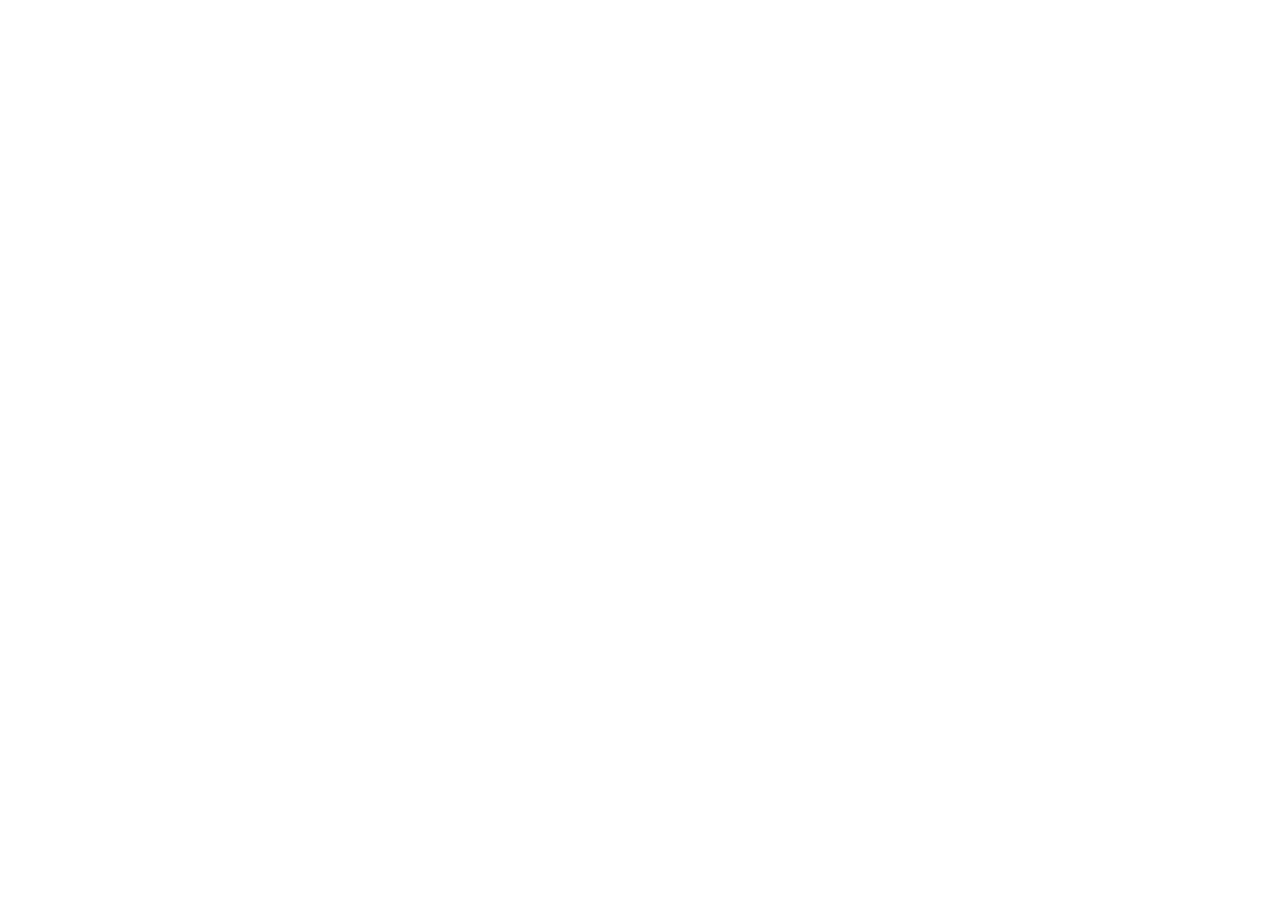
==== test.html @ 5fbfbaf5 "coding" ====
<!DOCTYPE html>
<html lang="en">
<head>
    <meta charset="UTF-8">
    <meta name="viewport" content="width=device-width, initial-scale=1.0">
    <title>Document</title>
</head>
<body>
    

    
</body>
</html>
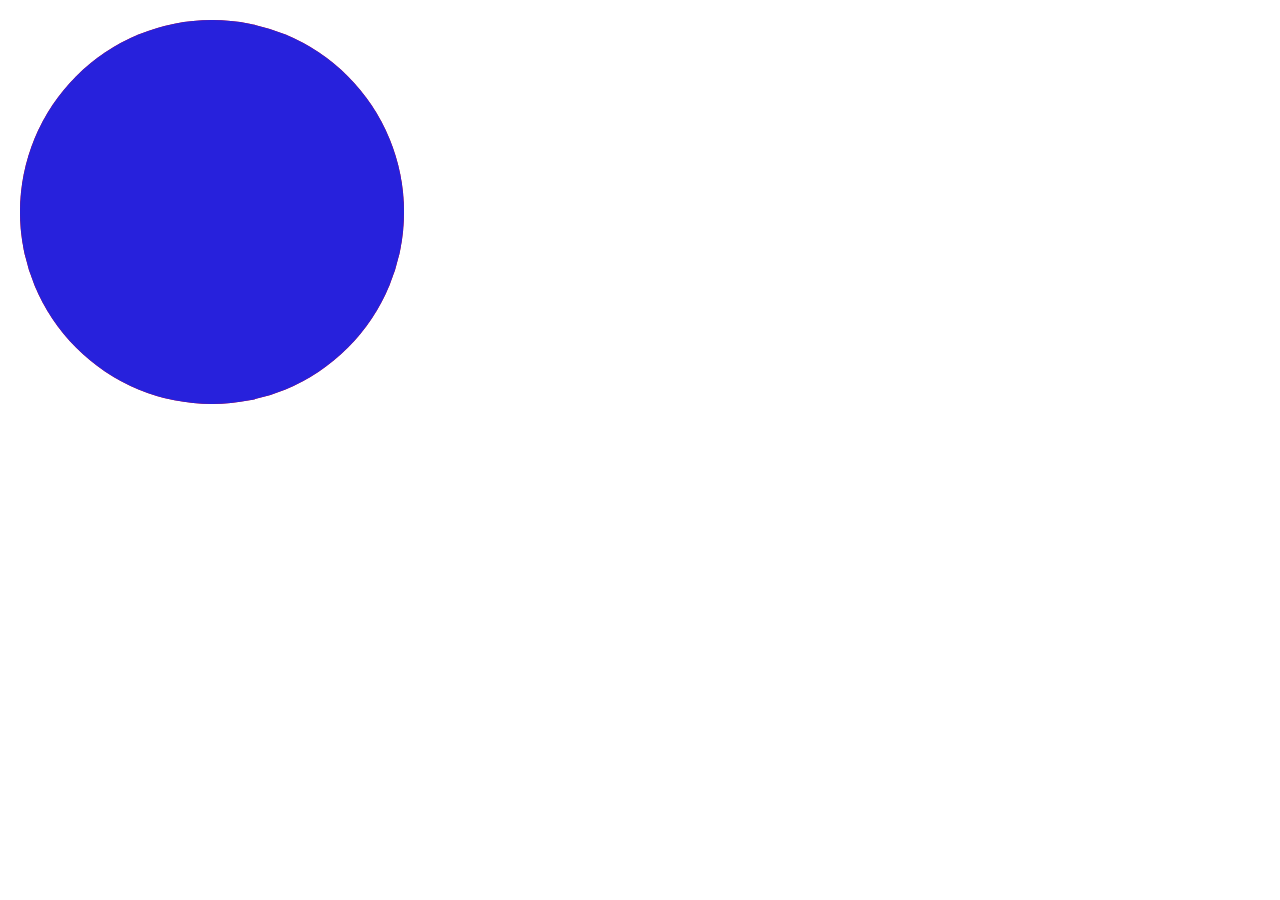
==== commit 2ff32998: "coding" ====
--- a/test.html
+++ b/test.html
@@ -1,13 +1,18 @@
 <!DOCTYPE html>
 <html lang="en">
+
 <head>
     <meta charset="UTF-8">
     <meta name="viewport" content="width=device-width, initial-scale=1.0">
     <title>Document</title>
+    <link rel="stylesheet" href="test.css">
 </head>
+
 <body>
-    
 
-    
+    <div id="hero1"></div>
+    <div id="hero2"></div>
+
 </body>
+
 </html>
--- a/test.css
+++ b/test.css
@@ -0,0 +1,55 @@
+* {
+    padding: 0%;
+    margin: 0%;
+    box-sizing: border-box;
+}
+
+body {
+    padding: 20px 20px;
+
+}
+
+#hero1 {
+    height: 30vw;
+    width: 30vw;
+    background-color: rgb(39, 33, 220);
+    border-radius: 50%;
+    position: absolute;
+    animation-name: anima2;
+    animation-duration: 3s;
+    animation-timing-function: linear;
+    animation-iteration-count: infinite;
+}
+
+#hero2 {
+    height: 30vw;
+    width: 30vw;
+    background-color: red;
+    border-radius: 50%;
+    animation-name: anima;
+    animation-duration: 3s;
+    animation-timing-function: linear;
+    animation-iteration-count: infinite;
+}
+
+@keyframes anima {
+    from {
+        transform: translate(-10%, -10%);
+    }
+
+    to {
+        transform: translate(10%, 10%);
+    }
+
+}
+
+@keyframes anima2 {
+    from {
+        transform: translate(10%, 10%);
+    }
+
+    to {
+        transform: translate(-10%, -10%);
+    }
+
+}
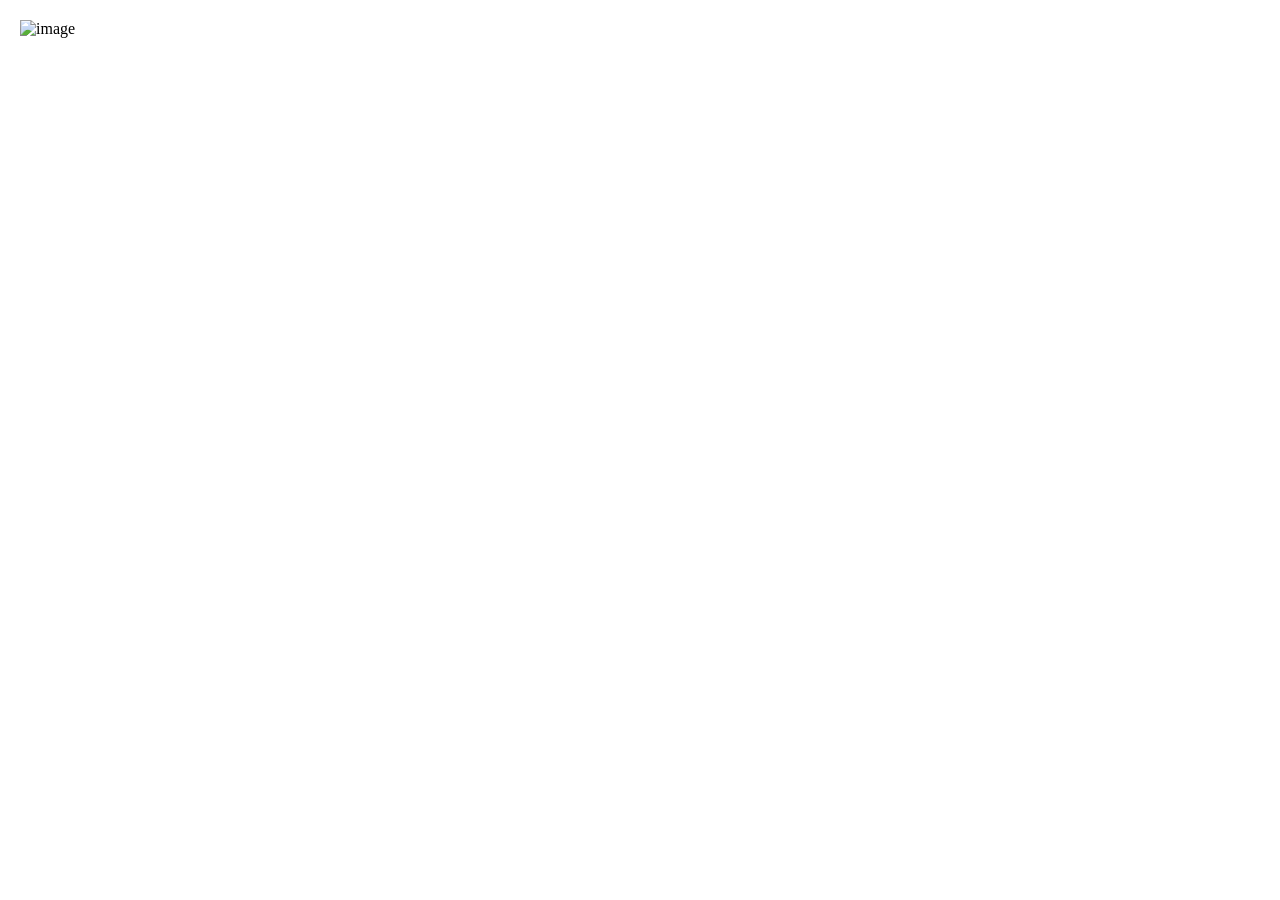
==== commit ff948bf6: "coding" ====
--- a/test.html
+++ b/test.html
@@ -10,9 +10,10 @@
 
 <body>
 
-    <div id="hero1"></div>
-    <div id="hero2"></div>
+   <img data-name="rafay" src="https://png.pngtree.com/thumb_back/fh260/background/20240801/pngtree-new-cb-background-images-photos-pics-wallpaper-pictures-image_16123145.jpg" alt="image">
 
+
+    <script src="text.js"></script>
 </body>
 
 </html>
--- a/test.css
+++ b/test.css
@@ -34,22 +34,27 @@
 
 @keyframes anima {
     from {
-        transform: translate(-10%, -10%);
+        transform: translate(-10%, -10%) skew(-10);
     }
 
     to {
-        transform: translate(10%, 10%);
+        transform: translate(10%, 10%) skew(10deg);
     }
 
 }
 
 @keyframes anima2 {
     from {
-        transform: translate(10%, 10%);
+        transform: translate(10%, 10%) skew(-10);
     }
 
     to {
-        transform: translate(-10%, -10%);
+        transform: translate(-10%, -10%) skew(10deg);
     }
 
+}
+
+img{
+    height: 400px;
+    width: 400px;
 }
